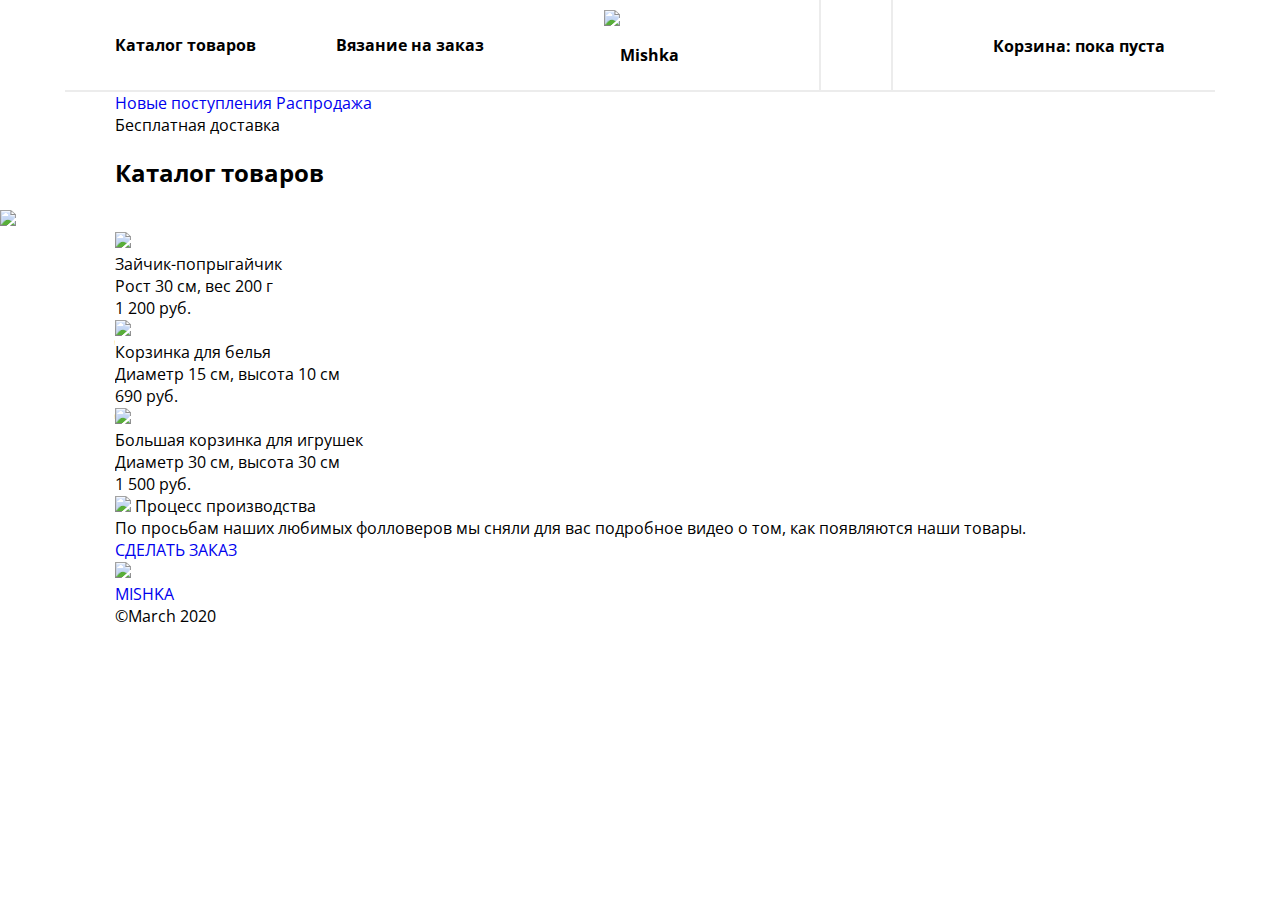
==== catalog.html @ 5bbaf7c7 "налагоджування під IE" ====
<!DOCTYPE html>
<html lang="en">

<head>
    <meta charset="UTF-8">
    <meta name="viewport" content="width=device-width, initial-scale=1.0">
    <link rel="stylesheet" href="assets/css/style.css">
    <link rel="stylesheet" href="assets/icons/css/all.css">
    <link href="https://fonts.googleapis.com/css?family=Open+Sans:400,700|Spicy+Rice&display=swap&subset=cyrillic"
        rel="stylesheet">
    <script src="assets/js/polifill.js"></script>

    <title>Mishka</title>
</head>

<body>
     <header>
         <div class="container">
             <nav class="navbar">
                 <div class="navbar_list">
                     <div class="list_item logo">
                         <a href="index.html">
                             <picture>
                                 <source media="(min-width: 1150px)" srcset="assets/images/header/logo-desktop.png">
                                 <source media="(min-width: 768px)" srcset="assets/images/header/logo-tablet.png">
                                 <img src="assets/images/header/logo-mobile.png" alt="Mishka">
                             </picture>
                         </a>
                     </div>
                     <div class="list_item catalog_link">
                         <a href="catalog.html">Каталог товаров</a>
                     </div>
                     <div class="list_item form_link">
                         <a href="form.html">Вязание на заказ</a>
                     </div>
                     <div class="list_item search">
                         <a class="search_field">
                             <i class="fas fa-search"></i>
                             <span class="search_mobile">Поиск по сайту</span>
                         </a>
                     </div>
                     <div class="list_item  cart">
                         <a class="cart_field">
                             <i class="fas fa-shopping-basket"></i>
                             Корзина:
                             <span class="cart_items">пока пуста</span>
                         </a>
                     </div>
                 </div>
                 <div class="burger_btn"></div>
             </nav>
         </div>
     </header>
    <section class="main_catalog">
        <div class="container">
            <div class="sub_menu">
                <div class="sub_links">
                    <a href="#" class="sub_new">Новые поступления</a>
                    <a href="#" class="sub_sale">Распродажа</a>
                </div>
                <div class="sub_info">
                    <p class="sub_delivery">Бесплатная доставка</p>
                </div>
            </div>
            <div class="main_title">
                <h2>Каталог товаров</h2>
            </div>
        </div>
        <div class="zigzag_fill">
            <picture>
                <source media="(min-width: 1150px)" srcset="assets/images/main_page/zigzag-fill.png">
                <img src="assets/images/main_page/zigzag-fill-tablet.png">
            </picture>
        </div>
    </section>
    <section class="catalog">
        <div class="container">
            <div class="catalog_carts">
                <div class="card">
                    <div class="card-poster">
                        <picture>
                            <source media="(min-width: 1150px)" srcset="assets/images/catalog/photo-1-desktop.png">
                            <source media="(min-width: 768px)" srcset="assets/images/catalog/photo-1-tablet.png">
                            <img src="assets/images/catalog/photo-1-mobile.png">
                        </picture>
                    </div>
                    <div class="card_description">
                        <p class="card_name">Зайчик-попрыгайчик</p>
                        <p class="card_param">Рост 30 см, вес 200 г</p>
                    </div>
                    <div class="card_price">
                        <p class="price">1 200 руб.</p>
                        <i class="fas fa-shopping-basket"></i>
                    </div>
                </div>
                <div class="card">
                    <div class="card-poster">
                        <picture>
                            <source media="(min-width: 1150px)" srcset="assets/images/catalog/photo-2-desktop.png">
                            <source media="(min-width: 768px)" srcset="assets/images/catalog/photo-2-tablet.png">
                            <img src="assets/images/catalog/photo-2-mobile.png">
                        </picture>
                    </div>
                    <div class="card_description">
                        <p class="card_name">Корзинка для белья</p>
                        <p class="card_param">Диаметр 15 см, высота 10 см</p>
                    </div>
                    <div class="card_price">
                        <p class="price">690 руб.</p>
                        <i class="fas fa-shopping-basket"></i>
                    </div>
                </div>
                <div class="card">
                    <div class="card-poster">
                        <picture>
                            <source media="(min-width: 1150px)" srcset="assets/images/catalog/photo-3-desktop.png">
                            <source media="(min-width: 768px)" srcset="assets/images/catalog/photo-3-tablet.png">
                            <img src="assets/images/catalog/photo-3-mobile.png">
                        </picture>
                    </div>
                    <div class="card_description">
                        <p class="card_name">Большая корзинка для игрушек</p>
                        <p class="card_param">Диаметр 30 см, высота 30 см</p>
                    </div>
                    <div class="card_price">
                        <p class="price">1 500 руб.</p>
                        <i class="fas fa-shopping-basket"></i>
                    </div>
                </div>
            </div>
        </div>
    </section>
    <section class="video">
        <div class="container">
            <div class="video_title">
                <p>
                    <img src="assets/images/catalog/video,svg.png">
                    Процесс производства
                </p>
            </div>
            <div class="video_description">
                <p>По просьбам наших любимых фолловеров мы сняли для вас подробное видео о том, как появляются наши
                    товары.</p>
                <a href="#">СДЕЛАТЬ ЗАКАЗ</a>
            </div>
            <div class="video_play">
                <picture>
                    <source media="(min-width: 1150px)" srcset="assets/images/catalog/video-desktop.png">
                    <source media="(min-width: 768px)" srcset="assets/images/catalog/video-tablet.png">
                    <img src="assets/images/catalog/video-mobile.png">
                </picture>
                <a href="#"><i class="fab fa-youtube"></i></a>
            </div>
        </div>
    </section>
    <footer>
        <div class="container">
            <div class="footer_logo">
                <a href="#">MISHKA</a>
            </div>
            <div class="social_links">
                <a href="#" class="link" title="Twitter">
                    <i class="fab fa-twitter"></i>
                </a>
                <a href="#" class="link" title="Facebook">
                    <i class="fab fa-facebook-f"></i>
                </a>
                <a href="#" class="link" title="Instagram">
                    <i class="fab fa-instagram"></i>
                </a>
            </div>
            <div class="copyrihgt">
                <p class="copy">
                    &copy;March 2020
                </p>
            </div>
        </div>
    </footer>
    <script src="assets/js/burger_menu.js"></script>
</body>

</html>
---- assets/css/style.css ----
body {
  margin: 0;
  padding: 0;
  font-family: "Open Sans", san-serif;
}

p {
  -webkit-margin-before: 0;
          margin-block-start: 0;
  -webkit-margin-after: 0;
          margin-block-end: 0;
}

ul {
  -webkit-margin-before: 0;
          margin-block-start: 0;
  -webkit-margin-after: 0;
          margin-block-end: 0;
  -webkit-padding-start: 0;
          padding-inline-start: 0;
}

a {
  text-decoration: none;
}

li {
  list-style: none;
}

input, textarea {
  outline: none;
}

.container {
  max-width: 260px;
  margin: 0 auto;
}

@media (min-width: 768px) {
  .container {
    max-width: 668px;
  }
}

@media (min-width: 1150px) {
  .container {
    max-width: 1050px;
  }
}

header {
  width: 320px;
  margin: 0 auto;
}

header .container {
  max-width: 320px;
  position: relative;
}

.burger_btn {
  position: absolute;
  width: 25px;
  height: 25px;
  background-image: url("../images/header/menu.png");
  background-repeat: no-repeat;
  top: 25px;
  right: 30px;
  cursor: pointer;
  transition: background linear .3s;
  -webkit-transition: background linear .3s;
  -moz-transition: background linear .3s;
  -ms-transition: background linear .3s;
  -o-transition: background linear .3s;
}

.burger_btn:hover, .burger_btn:active {
  opacity: .5;
}

.burger_btn-active {
  background-image: url("../images/header/menu-close.png");
}

.navbar {
  height: 100%;
}

.navbar .list_item {
  height: 0;
  font-size: 0;
  font-weight: 700;
  cursor: pointer;
  padding: 0;
  transition: linear .3s;
  -webkit-transition: linear .3s;
  -moz-transition: linear .3s;
  -ms-transition: linear .3s;
  -o-transition: linear .3s;
}

.navbar .list_item a {
  color: #000;
}

.navbar .list_item i {
  margin: 0 20px 0 -40px;
  color: #ececec;
}

.navbar .list_item:hover a {
  color: #555;
}

.navbar .list_item:hover i {
  color: #63d1bb;
}

.navbar .list_item:active a {
  color: #b2b2b2;
}

.navbar .list_item:active i {
  color: #d0f1ea;
}

.navbar .list_item:first-child {
  text-align: center;
  padding: 15px 0;
  border-bottom: solid 2px #ececec;
  height: auto;
}

.navbar .list_item:first-child:hover {
  filter: opacity(0.5);
  -webkit-filter: opacity(0.5);
}

.navbar .list_item:first-child:active {
  filter: opacity(0.3);
  -webkit-filter: opacity(0.3);
}

.navbar .list_item-active {
  height: auto;
  font-size: 16px;
  border-bottom: solid #ececec 2px;
  padding: 15px 0 15px 75px;
}

@media (min-width: 768px) {
  header {
    width: 768px;
    margin: 0 auto;
    border-bottom: solid 2px #ececec;
  }
  header .container {
    max-width: 668px;
  }
  .burger_btn {
    display: none;
  }
  .navbar_list {
    display: -webkit-box;
    display: -ms-flexbox;
    display: flex;
  }
  .navbar_list .list_item {
    height: auto;
    font-size: 15px;
    padding: 35px 0;
    border: none;
  }
  .navbar_list .list_item .search_mobile {
    display: none;
  }
  .navbar_list .list_item:first-child {
    border: none;
    padding: 20px 0;
    text-align: left;
  }
  .navbar_list .list_item i {
    margin: 0 35px;
    font-size: 20px;
  }
  .navbar_list .search {
    border-left: solid 2px #ececec;
    border-right: solid 2px #ececec;
  }
  .navbar_list .form_link,
  .navbar_list .catalog_link {
    -webkit-transform: translateY(85%);
    transform: translateY(85%);
    margin: 0 16px;
  }
  .navbar_list .catalog_link {
    margin-left: -113px;
  }
}

@media (min-width: 1150px) {
  header {
    width: 1150px;
    margin: 0 auto;
    height: 90px;
  }
  header .container {
    max-width: 1050px;
    height: inherit;
  }
  .navbar_list {
    -webkit-box-pack: justify;
        -ms-flex-pack: justify;
            justify-content: space-between;
    line-height: 90px;
    height: inherit;
  }
  .navbar_list .catalog_link {
    -webkit-box-ordinal-group: 2;
        -ms-flex-order: 1;
            order: 1;
  }
  .navbar_list .form_link {
    -webkit-box-ordinal-group: 3;
        -ms-flex-order: 2;
            order: 2;
  }
  .navbar_list .search {
    -webkit-box-ordinal-group: 5;
        -ms-flex-order: 4;
            order: 4;
  }
  .navbar_list .cart {
    -webkit-box-ordinal-group: 6;
        -ms-flex-order: 5;
            order: 5;
  }
  .navbar_list .list_item {
    padding: 0;
    margin: 0;
    height: 100%;
    font-size: 16px;
    transform: translateY(0);
    -webkit-transform: translateY(0);
    -moz-transform: translateY(0);
    -ms-transform: translateY(0);
    -o-transform: translateY(0);
  }
  .navbar_list .list_item:first-child {
    -webkit-box-ordinal-group: 4;
        -ms-flex-order: 3;
            order: 3;
    padding: 10px 60px 0 40px;
  }
  .navbar_list .search {
    margin-right: -50px;
  }
}
/*# sourceMappingURL=style.css.map */
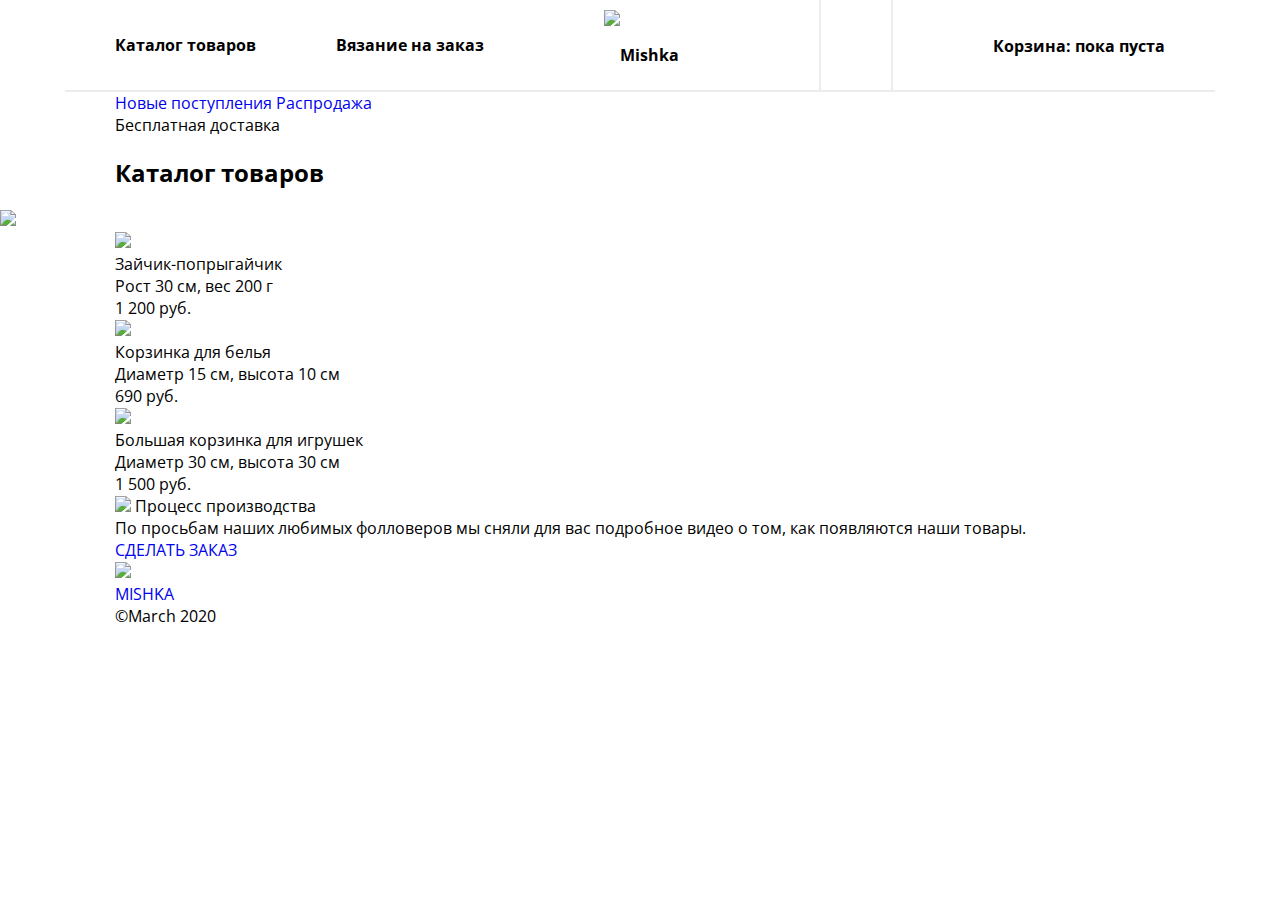
==== commit e08f0091: "кнопка бургер" ====
--- a/catalog.html
+++ b/catalog.html
@@ -47,7 +47,12 @@
                          </a>
                      </div>
                  </div>
-                 <div class="burger_btn"></div>
+                 <div class="burger_btn">
+                     <div class="btn_line-1"></div>
+                     <div class="btn_line-2"></div>
+                     <div class="btn_line-3"></div>
+                     <div class="btn_line-4"></div>
+                 </div>
              </nav>
          </div>
      </header>
--- a/assets/css/style.css
+++ b/assets/css/style.css
@@ -61,26 +61,60 @@
 
 .burger_btn {
   position: absolute;
-  width: 25px;
-  height: 25px;
-  background-image: url("../images/header/menu.png");
-  background-repeat: no-repeat;
+  width: 26px;
+  height: 26px;
   top: 25px;
   right: 30px;
   cursor: pointer;
-  transition: background linear .3s;
-  -webkit-transition: background linear .3s;
-  -moz-transition: background linear .3s;
-  -ms-transition: background linear .3s;
-  -o-transition: background linear .3s;
+  transition: linear .3s;
+  -webkit-transition: linear .3s;
+  -moz-transition: linear .3s;
+  -ms-transition: linear .3s;
+  -o-transition: linear .3s;
+}
+
+.burger_btn .btn_line-1,
+.burger_btn .btn_line-2,
+.burger_btn .btn_line-3,
+.burger_btn .btn_line-4 {
+  position: absolute;
+  width: 100%;
+  height: 2px;
+  background-color: #000;
+}
+
+.burger_btn .btn_line-2,
+.burger_btn .btn_line-3 {
+  top: 8px;
+}
+
+.burger_btn .btn_line-4 {
+  top: 16px;
 }
 
 .burger_btn:hover, .burger_btn:active {
   opacity: .5;
 }
 
-.burger_btn-active {
-  background-image: url("../images/header/menu-close.png");
+.burger_btn-active .btn_line-1,
+.burger_btn-active .btn_line-4 {
+  display: none;
+}
+
+.burger_btn-active .btn_line-2 {
+  transform: rotate(45deg);
+  -webkit-transform: rotate(45deg);
+  -moz-transform: rotate(45deg);
+  -ms-transform: rotate(45deg);
+  -o-transform: rotate(45deg);
+}
+
+.burger_btn-active .btn_line-3 {
+  transform: rotate(-45deg);
+  -webkit-transform: rotate(-45deg);
+  -moz-transform: rotate(-45deg);
+  -ms-transform: rotate(-45deg);
+  -o-transform: rotate(-45deg);
 }
 
 .navbar {
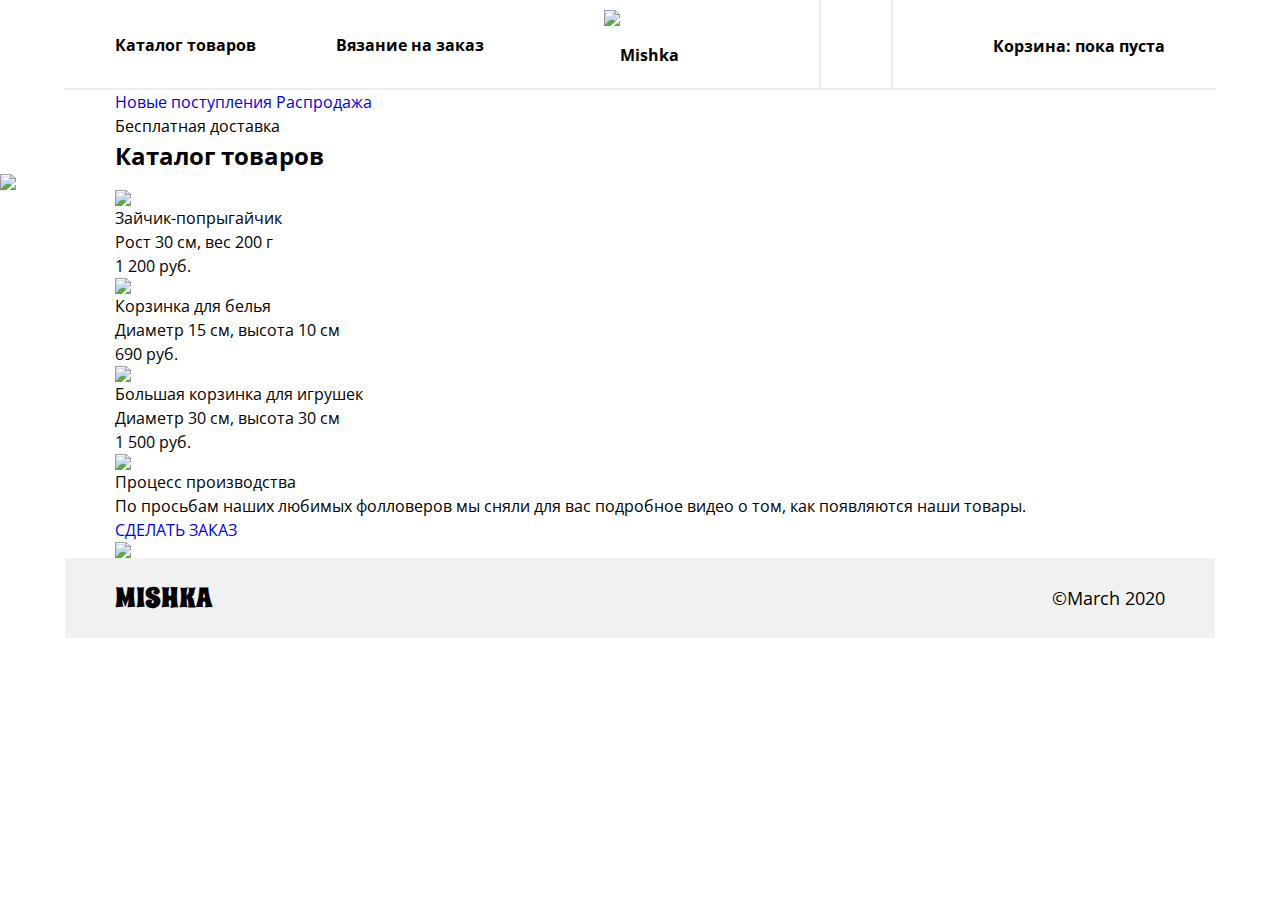
==== commit 9186a0e6: "добавил footer" ====
--- a/catalog.html
+++ b/catalog.html
@@ -5,6 +5,7 @@
     <meta charset="UTF-8">
     <meta name="viewport" content="width=device-width, initial-scale=1.0">
     <link rel="stylesheet" href="assets/css/style.css">
+    <link rel="stylesheet" href="assets/css/normalize.css">
     <link rel="stylesheet" href="assets/icons/css/all.css">
     <link href="https://fonts.googleapis.com/css?family=Open+Sans:400,700|Spicy+Rice&display=swap&subset=cyrillic"
         rel="stylesheet">
@@ -158,29 +159,29 @@
             </div>
         </div>
     </section>
-    <footer>
-        <div class="container">
-            <div class="footer_logo">
-                <a href="#">MISHKA</a>
-            </div>
-            <div class="social_links">
-                <a href="#" class="link" title="Twitter">
-                    <i class="fab fa-twitter"></i>
-                </a>
-                <a href="#" class="link" title="Facebook">
-                    <i class="fab fa-facebook-f"></i>
-                </a>
-                <a href="#" class="link" title="Instagram">
-                    <i class="fab fa-instagram"></i>
-                </a>
-            </div>
-            <div class="copyrihgt">
-                <p class="copy">
-                    &copy;March 2020
-                </p>
-            </div>
-        </div>
-    </footer>
+   <footer>
+       <div class="container">
+           <div class="footer_logo">
+               <a href="#">MISHKA</a>
+           </div>
+           <div class="social_links">
+               <a href="#" class="link" title="Twitter">
+                   <i class="fab fa-twitter"></i>
+               </a>
+               <a href="#" class="link" title="Facebook">
+                   <i class="fab fa-facebook-f"></i>
+               </a>
+               <a href="#" class="link" title="Instagram">
+                   <i class="fab fa-instagram"></i>
+               </a>
+           </div>
+           <div class="copyright">
+               <p class="copy">
+                   &copy;March 2020
+               </p>
+           </div>
+       </div>
+   </footer>
     <script src="assets/js/burger_menu.js"></script>
 </body>
 
--- a/assets/css/style.css
+++ b/assets/css/style.css
@@ -1,35 +1,9 @@
 body {
-  margin: 0;
-  padding: 0;
   font-family: "Open Sans", san-serif;
-}
-
-p {
-  -webkit-margin-before: 0;
-          margin-block-start: 0;
-  -webkit-margin-after: 0;
-          margin-block-end: 0;
-}
-
-ul {
-  -webkit-margin-before: 0;
-          margin-block-start: 0;
-  -webkit-margin-after: 0;
-          margin-block-end: 0;
-  -webkit-padding-start: 0;
-          padding-inline-start: 0;
 }
 
 a {
   text-decoration: none;
-}
-
-li {
-  list-style: none;
-}
-
-input, textarea {
-  outline: none;
 }
 
 .container {
@@ -291,4 +265,91 @@
     margin-right: -50px;
   }
 }
+
+footer {
+  width: 320px;
+  margin: 0 auto;
+  background-color: #f1f1f1;
+}
+
+footer .footer_logo {
+  display: none;
+}
+
+footer .copyright {
+  text-align: center;
+  padding: 20px 0;
+  color: #000;
+  font-size: 18px;
+}
+
+footer .social_links {
+  display: flex;
+  display: -webkit-box;
+  display: -ms-flexbox;
+  -webkit-box-pack: center;
+      -ms-flex-pack: center;
+          justify-content: center;
+  padding: 15px 0;
+  border-bottom: solid 2px #b2b2b2;
+}
+
+footer .social_links a {
+  font-size: 25px;
+  margin: 0 15px;
+  color: #444;
+}
+
+footer .social_links a:hover {
+  color: #63d1bb;
+}
+
+footer .social_links a:active {
+  color: #d0f1ea;
+}
+
+@media (min-width: 768px) {
+  footer {
+    width: 768px;
+    margin: 0 auto;
+    height: 80px;
+    line-height: 80px;
+  }
+  footer .container {
+    display: -webkit-box;
+    display: -ms-flexbox;
+    display: flex;
+    -webkit-box-pack: justify;
+    -ms-flex-pack: justify;
+    justify-content: space-between;
+  }
+  footer .footer_logo {
+    display: block;
+    font-size: 28px;
+    font-family: "Spicy Rice", cursive;
+  }
+  footer .footer_logo a {
+    color: #000;
+  }
+  footer .footer_logo a:hover {
+    color: #63d1bb;
+  }
+  footer .footer_logo a:active {
+    color: #d0f1ea;
+  }
+  footer .social_links {
+    border: none;
+    padding: 0;
+  }
+  footer .copyright {
+    padding: 0;
+  }
+}
+
+@media (min-width: 1150px) {
+  footer {
+    width: 1150px;
+    margin: 0 auto;
+  }
+}
 /*# sourceMappingURL=style.css.map */